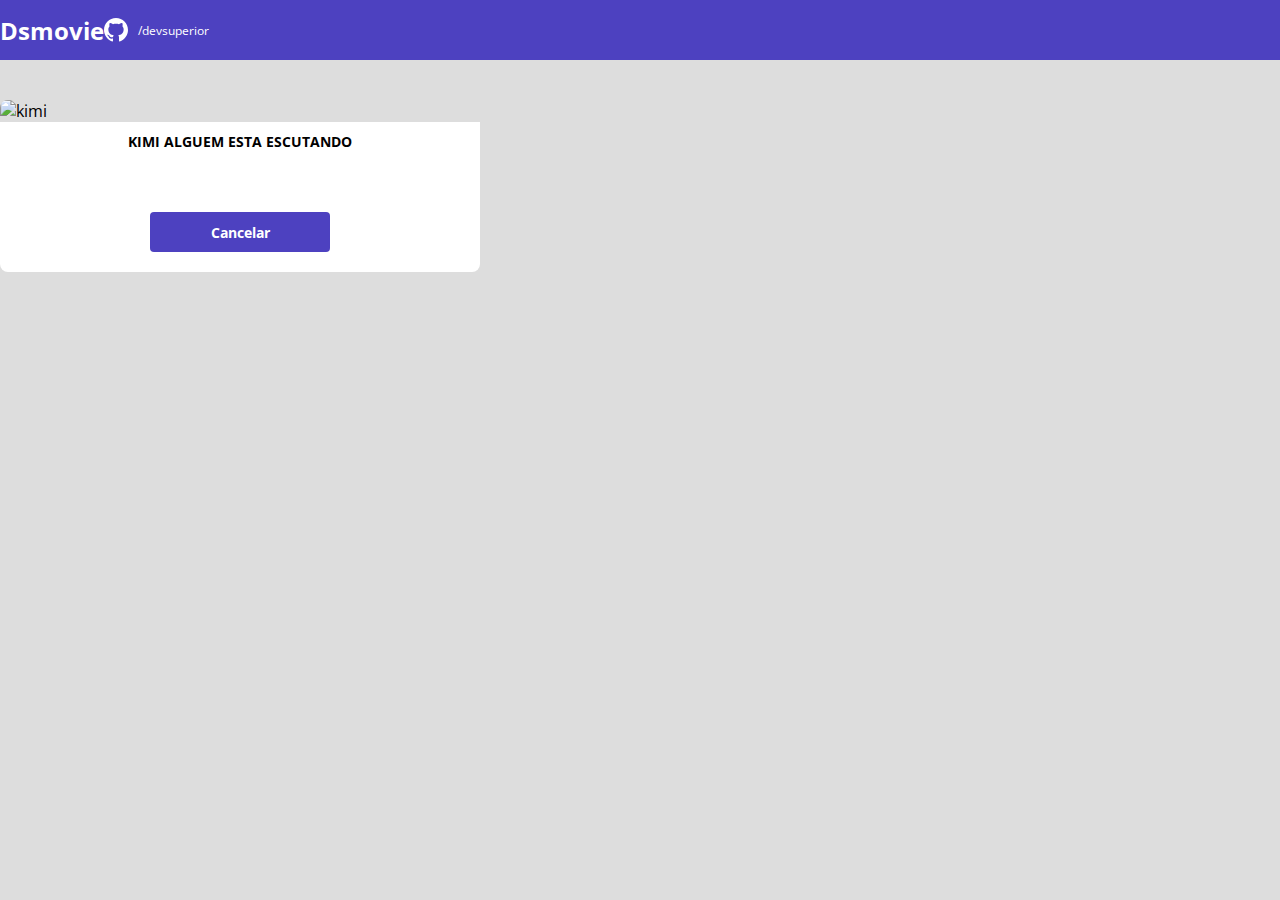
==== form.html @ 4c484989 "Formulario parte 1" ====
<!DOCTYPE html>
<html lang="pt-br">

<head>
    <meta charset="UTF-8">
    <meta http-equiv="X-UA-Compatible" content="IE=edge">
    <meta name="viewport" content="width=device-width, initial-scale=1.0">
    <title>Dsmovie</title>

    <link href="https://cdn.jsdelivr.net/npm/bootstrap@5.0.2/dist/css/bootstrap.min.css" rel="stylesheet"
        integrity="sha384-EVSTQN3/azprG1Anm3QDgpJLIm9Nao0Yz1ztcQTwFspd3yD65VohhpuuCOmLASjC" crossorigin="anonymous">

    <link rel="stylesheet" href="css/styles.css">

</head>

<body>
    <header>
        <nav class="container">
            <h1>Dsmovie</h1>
            <div class="dsmovie-contact-container">
                <img src="img/github.svg" alt="github">
                <a href="https://github.com/JONATH-OLIVEIRA">/devsuperior</a>
            </div>
        </nav>
    </header>

    <main>
        <section id="dsmovie-form-section">

            <div class="container dsmovie-form-container">

                <div>

                    <div class="dsmovie-card">
                        <img src="https://www.themoviedb.org/t/p/w533_and_h300_bestv2/vIgyYkXkg6NC2whRbYjBD7eb3Er.jpg"
                            alt="kimi">
                        <div class="dsmovie-card-description">
                            <h3>KIMI ALGUEM ESTA ESCUTANDO</h3>
                            <a class="dsmovie-btn" href="index.html">Cancelar</a>
                        </div>
                    </div>
                </div>
            </div>
        </section>
    </main>

</body>

</html>
---- css/styles.css ----
@import url('https://fonts.googleapis.com/css2?family=Open+Sans:wght@300;400;700&display=swap');


:root{
    --bg-gray: #ddd;
    --text-gray: #4a4a4a;
    --color-primary: #4d41c0;
    --white: #fff;
}

*{
    margin: 0;
    box-sizing: border-box;
    font-family: 'open sans', sans-serif;
}
h1,h2,h3,h4,h5,h6{
    margin: 0;
}

html, body {
    background-color:var(--bg-gray) ;

}
header {
    background-color: var(--color-primary);
    color: var(--white);
    height: 60px;
    display: flex;
    align-items: center;

}
nav{
    display: flex;
    align-items: center;
    justify-content: space-between;
}
nav h1{
    font-size: 24px;
    font-weight: 700;
}
nav a {
    font-size: 12px;
    font-weight: 400;
}

a, a:hover{
    text-decoration: none;
    color: unset;
}
.dsmovie-contact-container{
    display: flex;
    align-items: center;

}
.dsmovie-contact-container img {
    margin-right: 10px;
}
.dsmovie-card{
    width: 100%;
}
#dsmovie-card-list{
    padding: 40px 0;
}
.dsmovie-card img{
    width: 100%;
    border-radius: 8px 8px 0 0 ;
}
.dsmovie-card-description{
    background-color: var(--white);
    padding: 10px 20px 20px 20px;
    display: flex;
    flex-direction: column;
    align-items: center;
    border-radius: 0 0 8px 8px;
    min-height: 150px;
    justify-content: space-between;
}
.dsmovie-card-description h3{
    font-size: 14px;
    font-weight: 700;
    margin-bottom: 25px;
    text-align: center;
}
.dsmovie-btn, .dsmovie-btn:hover{
    width: 180px;
    height: 40px;
    background-color: var(--color-primary);
    color: var(--white);
    font-size: 14px;
    font-weight: 700;
    display: flex;
    align-items: center;
    justify-content: center;
    border-radius: 4px;
}
.dsmovie-form-container{
    max-width: 480px;
    padding: 40px 0;
}
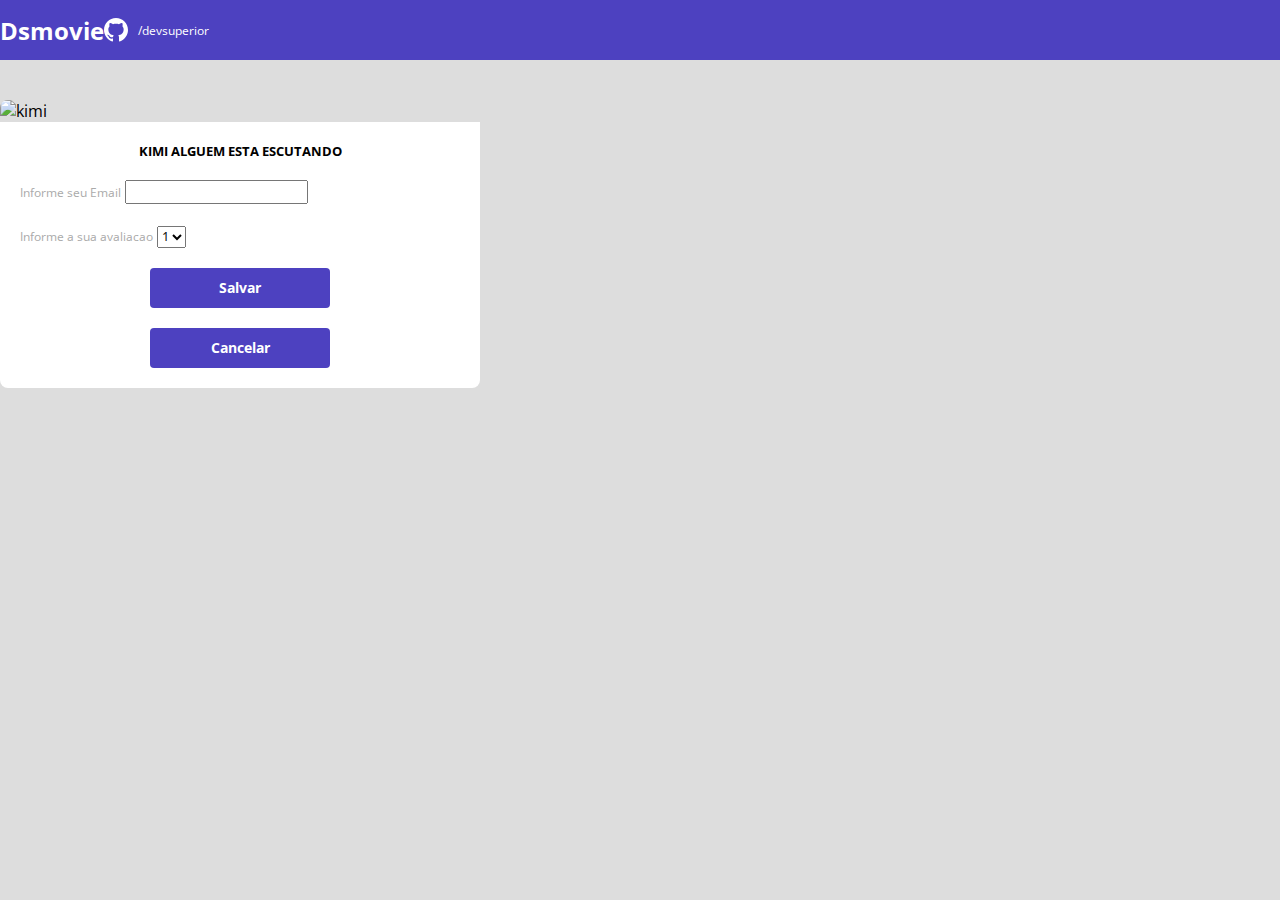
==== commit 46eec97b: "Formulario parte 2" ====
--- a/form.html
+++ b/form.html
@@ -35,9 +35,32 @@
                     <div class="dsmovie-card">
                         <img src="https://www.themoviedb.org/t/p/w533_and_h300_bestv2/vIgyYkXkg6NC2whRbYjBD7eb3Er.jpg"
                             alt="kimi">
-                        <div class="dsmovie-card-description">
+                        <div class="dsmovie-form-description">
                             <h3>KIMI ALGUEM ESTA ESCUTANDO</h3>
-                            <a class="dsmovie-btn" href="index.html">Cancelar</a>
+                            <form class="dsmovie-form">  
+                                <div class="form-group dsmovie-form-group">
+                                    <label for="email">Informe seu Email</label>
+                                    <input class="form-control" type="email" id="email">
+                                </div>
+                                <div class="form-group dsmovie-form-group">
+                                    <label for="Score">Informe a sua avaliacao</label>
+                                    <select class="form-control" name="score" id="score">
+                                        <option value="1">1</option>
+                                        <option value="2">2</option>
+                                        <option value="3">3</option>
+                                        <option value="4">4</option>
+                                        <option value="5">5</option>
+                                    </select>
+                                </div>
+                                <div class="dsmovei-form-btn-conteiner">
+                                    <button class="dsmovie-btn" type="submit">Salvar</button>
+                                    <a class="dsmovie-btn" href="index.html">Cancelar</a>
+                                </div>
+                            </form>
+
+
+
+                           
                         </div>
                     </div>
                 </div>
--- a/css/styles.css
+++ b/css/styles.css
@@ -6,6 +6,8 @@
     --text-gray: #4a4a4a;
     --color-primary: #4d41c0;
     --white: #fff;
+    --text-light-gray: #aaa;
+
 }
 
 *{
@@ -81,6 +83,11 @@
     margin-bottom: 25px;
     text-align: center;
 }
+.dsmovie-form-description h3{
+    font-size: 13px;
+    font-weight: 700;
+    margin-bottom: 20px;
+}
 .dsmovie-btn, .dsmovie-btn:hover{
     width: 180px;
     height: 40px;
@@ -92,8 +99,36 @@
     align-items: center;
     justify-content: center;
     border-radius: 4px;
+    border: 0;
 }
 .dsmovie-form-container{
     max-width: 480px;
     padding: 40px 0;
-}+}
+.dsmovie-form{
+    width: 100%;
+}
+.dsmovie-form-group {
+    margin-bottom: 20px;
+}
+.dsmovie-form-group label{
+    font-size: 12px;
+    color: var(--text-light-gray);
+}
+
+.dsmovie-form-description{
+    background-color: var(--white);
+    padding: 20px;
+    display: flex;
+    flex-direction: column;
+    align-items: center;
+    border-radius: 0 0 8px 8px;
+}
+.dsmovei-form-btn-conteiner{
+    height: 100px;
+    display: flex;
+    flex-direction: column;
+    align-items: center;
+    justify-content: space-between;
+}
+
